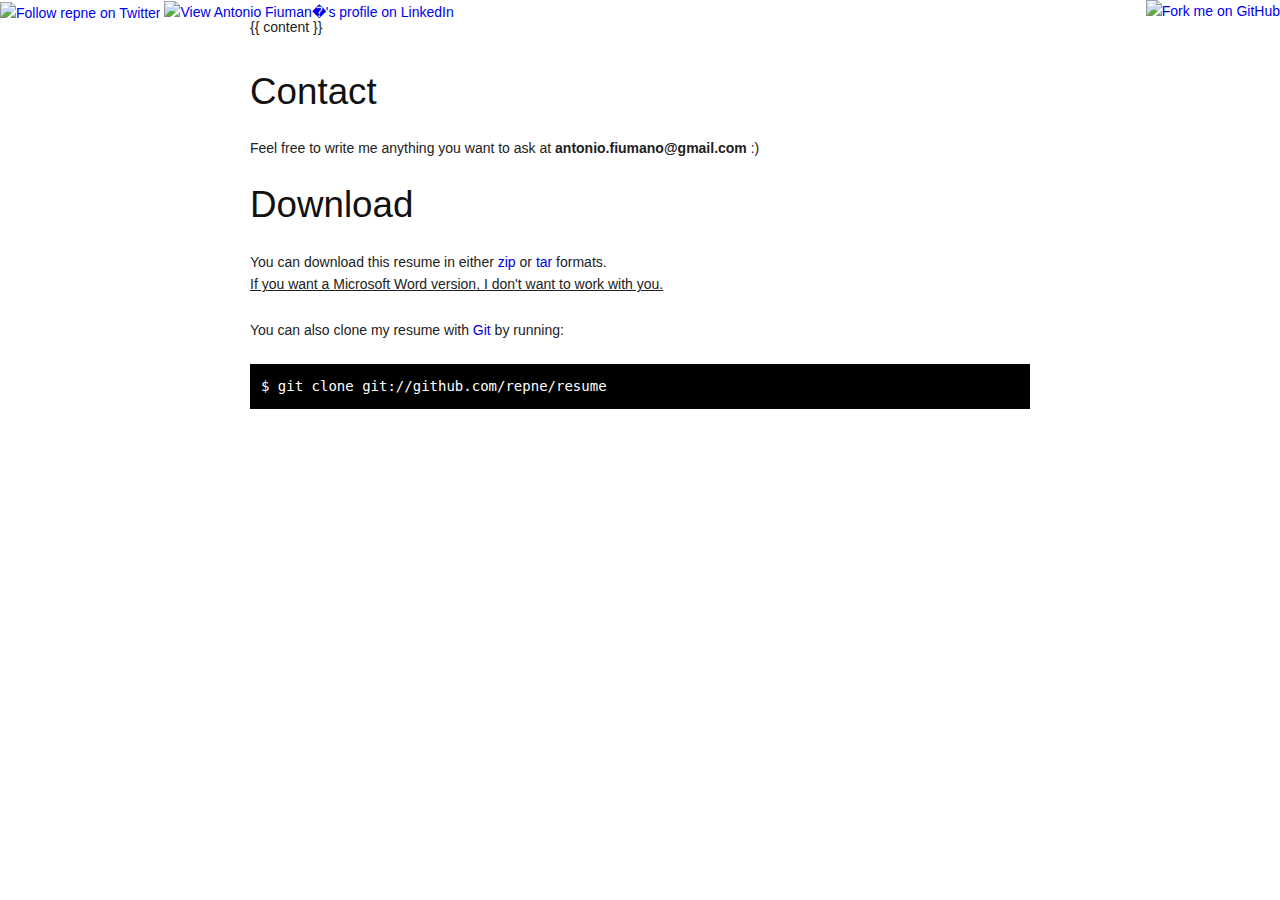
==== _layouts/index.html @ 925244db "more fix printing styles" ====
<!DOCTYPE html>
<html>
<head>
	<meta charset='utf-8'>
	<title>repne/resume @ GitHub</title>
	<style type="text/css">
		body
		{
			font: 14px Helvetica, sans-serif;
			color: #222;
			line-height: 1.625em;
		}
		p, blockquote, pre, code, samp, dl, ol, ul, h4
		{
			margin: 0 0 1.625em;
		}
		h1, h2, h3, h4
		{
			font-size: 1em;
			font-weight: normal;
			color: #111;
		}
		h1
		{
			font-size: 4.25em;
			line-height: 1.1471em;
			margin: 0 0 0.3824em;
		}
		h2
		{
			font-size: 2.625em;
			line-height: 1.2381em;
			margin: 0 0 0.619em;
		}
		pre
		{
			font-family: Menlo, Consolas, 'DejaVu Sans Mono' , Monaco, monospace;
			background: #000;
			color: #fff;
			padding: 11px;
		}
		blockquote
		{
			font-style: italic;
			padding-left: 1.475em;
			border-left: 3px solid #ccc;
		}
		a
		{
			text-decoration: none;
		}
		a:hover
		{
			text-decoration: underline;
		}
		a:focus
		{
			outline: thin dotted;
		}
		a:hover, a:active
		{
			outline: none;
		}
		abbr[title], dfn[title]
		{
			border-bottom: 1px dotted #333;
			cursor: help;
		}
		dfn
		{
			font-style: italic;
		}
		#buttons
		{
			position: absolute;
			top: 0;
			left: 0;
			border: 0;
		}
		#buttons span
		{
			float: left;
			margin-right: 4px;
		}
		#container
		{
			margin: 0 auto;
			width: 780px;
		}
		#content
		{
			margin-top: 16px;
		}
		#content h4
		{
			position: absolute;
			margin-left: -140px;
			float: left;
			text-align: right;
			font-weight: 600;
			color: #444;
			width: 120px;
		}
		#info
		{
			margin-bottom: 30px;
			margin-top: 30px;
		}
		.mapson
		{
			display: none;
		}
		
		
        @media print {
            *
            {
                background: transparent !important;
                color: black !important;
                text-shadow: none !important;
                filter: none !important;
                -ms-filter: none !important;
            }
            a, a:visited
            {
                content: "";
            }
            a[href]:after
            {
                text-decoration: underline;
                content: " " attr(href) "";
            }
            abbr
            {
                content: "";
            }
            abbr[title]:after
            {
                content: " " attr(title) "";
            }
            img
            {
                page-break-inside: avoid;
            }
            @page
            {
                margin: 0.5cm;
            }
            p, h2, h3
            {
                orphans: 3;
                widows: 3;
            }
            h2, h3 {
                page-break-after: avoid;
            }
            
            #forkme, #buttons img
            {
                display: none;
            }
            
            #buttons span
		    {
		        text-align: right;
		        margin-top: 2px;
			    margin-right: 8px;
			    font-size: 0.875em;
		    }
        }
	</style>
</head>
<body>
    <span id="forkme" style="position: absolute; top: 0; right: 0; border: 0;">
	    <a href="http://github.com/repne/resume">
		    <img src="http://s3.amazonaws.com/github/ribbons/forkme_right_darkblue_121621.png" alt="Fork me on GitHub" />
	    </a>
    </span>
	<div id="buttons">
		<span style="margin-top: 2px;">
			<a href="http://www.twitter.com/repne">
				<img src="http://s3.amazonaws.com/twitter-badges/twitter-a.png" alt="Follow repne on Twitter" />
			</a>
		</span>
		<span style="margin-top: 1px;">
			<a href="http://it.linkedin.com/in/antoniofiumano">
				<img src="http://www.linkedin.com/img/webpromo/btn_viewmy_160x25.png" width="160" height="25" border="0" alt="View Antonio Fiuman�'s profile on LinkedIn" />
			</a>
		</span>
	</div>
	<div id="container">
		<div id="content">
			{{ content }}
		</div>
		<div id="info">
            <h2>Contact</h2>
            <p>Feel free to write me anything you want to ask at <strong>antonio.fiumano@<span class="mapson">mapson</span>gmail.com</strong> :)</p>
			<h2>Download</h2>
			<p>
				You can download this resume in either <a href="http://github.com/repne/resume/zipball/master">zip</a> or <a href="http://github.com/repne/resume/tarball/master">tar</a> formats.<br />
				<span style="text-decoration: underline">If you want a Microsoft Word version, I don't want to work with you.</span>
			</p>
			<p>
				You can also clone my resume with <a href="http://git-scm.com">Git</a> by running:
				<pre>$ git clone git://github.com/repne/resume</pre>
			</p>
		</div>
		<p></p>
	</div>
</body>
</html>
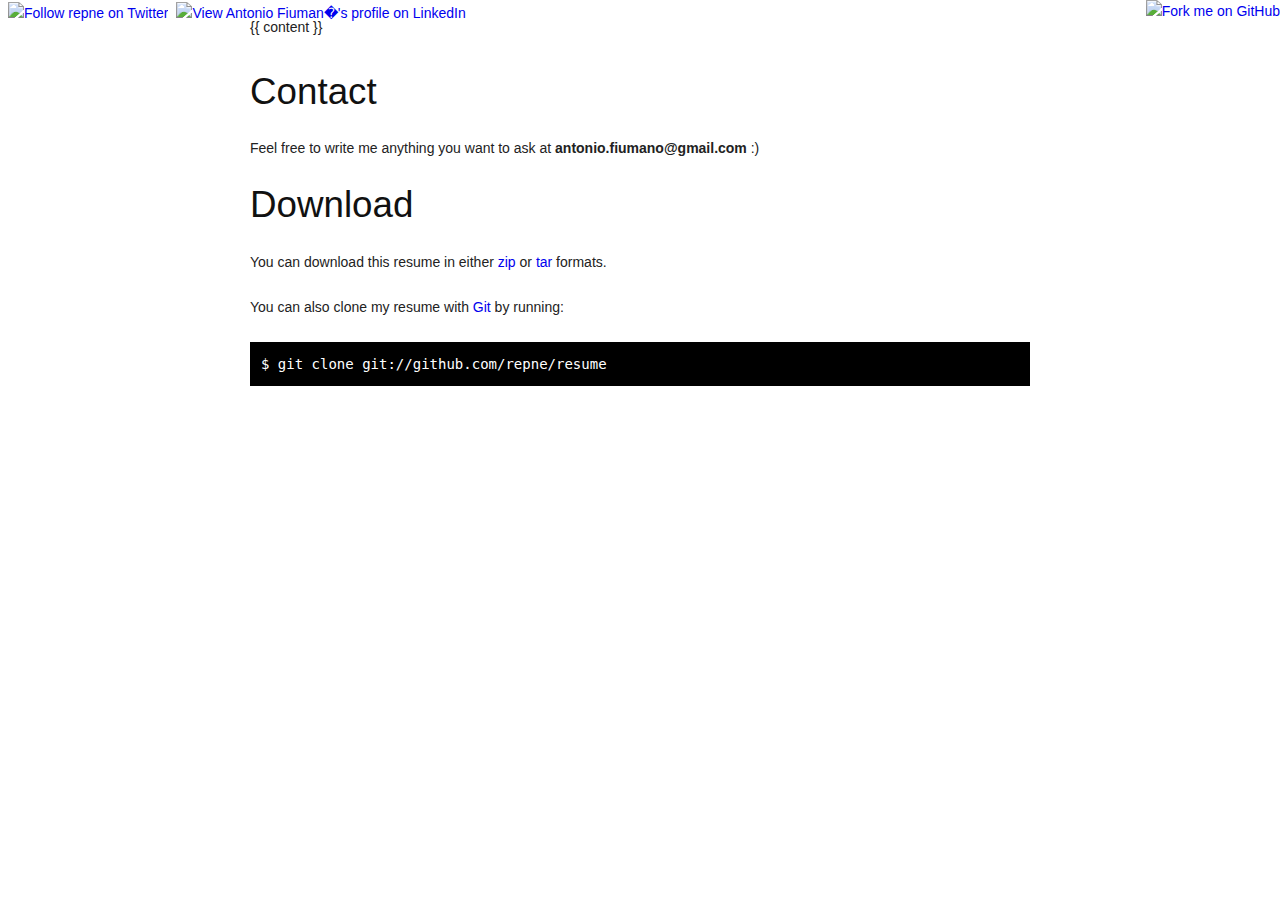
==== commit fbf1565b: "changed h1 size" ====
--- a/_layouts/index.html
+++ b/_layouts/index.html
@@ -4,114 +4,125 @@
 	<meta charset='utf-8'>
 	<title>repne/resume @ GitHub</title>
 	<style type="text/css">
-		body
-		{
-			font: 14px Helvetica, sans-serif;
-			color: #222;
-			line-height: 1.625em;
-		}
-		p, blockquote, pre, code, samp, dl, ol, ul, h4
-		{
-			margin: 0 0 1.625em;
-		}
-		h1, h2, h3, h4
-		{
-			font-size: 1em;
-			font-weight: normal;
-			color: #111;
-		}
-		h1
-		{
-			font-size: 4.25em;
-			line-height: 1.1471em;
-			margin: 0 0 0.3824em;
-		}
-		h2
-		{
-			font-size: 2.625em;
-			line-height: 1.2381em;
-			margin: 0 0 0.619em;
-		}
-		pre
-		{
-			font-family: Menlo, Consolas, 'DejaVu Sans Mono' , Monaco, monospace;
-			background: #000;
-			color: #fff;
-			padding: 11px;
-		}
-		blockquote
-		{
-			font-style: italic;
-			padding-left: 1.475em;
-			border-left: 3px solid #ccc;
-		}
-		a
-		{
-			text-decoration: none;
-		}
-		a:hover
-		{
-			text-decoration: underline;
-		}
-		a:focus
-		{
-			outline: thin dotted;
-		}
-		a:hover, a:active
-		{
-			outline: none;
-		}
-		abbr[title], dfn[title]
-		{
-			border-bottom: 1px dotted #333;
-			cursor: help;
-		}
-		dfn
-		{
-			font-style: italic;
-		}
-		#buttons
-		{
-			position: absolute;
-			top: 0;
-			left: 0;
-			border: 0;
-		}
-		#buttons span
-		{
-			float: left;
-			margin-right: 4px;
-		}
-		#container
-		{
-			margin: 0 auto;
-			width: 780px;
-		}
-		#content
-		{
-			margin-top: 16px;
-		}
-		#content h4
-		{
-			position: absolute;
-			margin-left: -140px;
-			float: left;
-			text-align: right;
-			font-weight: 600;
-			color: #444;
-			width: 120px;
-		}
-		#info
-		{
-			margin-bottom: 30px;
-			margin-top: 30px;
-		}
-		.mapson
-		{
-			display: none;
-		}
-		
-		
+        body
+        {
+            margin: 0;
+            margin: 0 8px 8px 8px;
+            font: 14px Helvetica, sans-serif;
+            color: #222;
+            line-height: 1.625em;
+        }
+        img
+        {
+            border: 0;
+        }
+        p, blockquote, pre, code, samp, dl, ol, ul, h4
+        {
+            margin: 0 0 1.625em;
+        }
+        h1, h2, h3, h4
+        {
+            font-size: 1em;
+            font-weight: normal;
+            color: #111;
+        }
+        h1
+        {
+            font-size: 3.25em;
+            line-height: 1.1471em;
+            margin: 0 0 0.3824em;
+        }
+        h2
+        {
+            font-size: 2.625em;
+            line-height: 1.2381em;
+            margin: 0 0 0.619em;
+        }
+        pre
+        {
+            font-family: Menlo, Consolas, 'DejaVu Sans Mono' , Monaco, monospace;
+            background: #000;
+            color: #fff;
+            padding: 11px;
+        }
+        blockquote
+        {
+            font-style: italic;
+            padding-left: 1.475em;
+            border-left: 3px solid #ccc;
+        }
+        a
+        {
+            text-decoration: none;
+        }
+        a:hover
+        {
+            text-decoration: underline;
+        }
+        a:focus
+        {
+            outline: thin dotted;
+        }
+        a:hover, a:active
+        {
+            outline: none;
+        }
+        abbr[title], dfn[title]
+        {
+            border-bottom: 1px dotted #333;
+            cursor: help;
+        }
+        dfn
+        {
+            font-style: italic;
+        }
+        #buttons
+        {
+            position: absolute;
+            top: 0;
+            left: 8px;
+            border: 0;
+        }
+        #buttons span
+        {
+            float: left;
+            margin-right: 8px;
+            margin-top: 2px;
+        }
+        #container
+        {
+            margin: 0 auto;
+            width: 780px;
+        }
+        #content
+        {
+            margin-top: 16px;
+        }
+        #content h4
+        {
+            position: absolute;
+            margin-left: -140px;
+            float: left;
+            text-align: right;
+            font-weight: 600;
+            color: #444;
+            width: 120px;
+        }
+        #info
+        {
+            margin-bottom: 30px;
+            margin-top: 30px;
+        }
+        .mapson
+        {
+            display: none;
+        }
+        .webinfo
+        {
+            display: none;
+        }
+        
+        
         @media print {
             *
             {
@@ -123,12 +134,12 @@
             }
             a, a:visited
             {
-                content: "";
+                color: #222 !important;
+                text-decoration: none;
             }
             a[href]:after
             {
-                text-decoration: underline;
-                content: " " attr(href) "";
+                content: " (" attr(href) ")";
             }
             abbr
             {
@@ -151,22 +162,36 @@
                 orphans: 3;
                 widows: 3;
             }
-            h2, h3 {
+            h2, h3
+            {
                 page-break-after: avoid;
             }
-            
-            #forkme, #buttons img
+            pre
+            {
+                padding: 0;
+            }
+            #content
+            {
+                margin-top: 0;
+            }
+            #forkme, #buttons
             {
                 display: none;
             }
-            
-            #buttons span
-		    {
-		        text-align: right;
-		        margin-top: 2px;
-			    margin-right: 8px;
-			    font-size: 0.875em;
-		    }
+            #content h4
+            {
+                position:relative;
+                margin-left: 0;
+                float: none;
+                text-align: left;
+                font-weight: 700;
+                color: #444;
+                width: auto;
+            }
+            .webinfo
+            {
+                display: block;
+            }
         }
 	</style>
 </head>
@@ -176,18 +201,18 @@
 		    <img src="http://s3.amazonaws.com/github/ribbons/forkme_right_darkblue_121621.png" alt="Fork me on GitHub" />
 	    </a>
     </span>
-	<div id="buttons">
-		<span style="margin-top: 2px;">
-			<a href="http://www.twitter.com/repne">
-				<img src="http://s3.amazonaws.com/twitter-badges/twitter-a.png" alt="Follow repne on Twitter" />
-			</a>
-		</span>
-		<span style="margin-top: 1px;">
-			<a href="http://it.linkedin.com/in/antoniofiumano">
-				<img src="http://www.linkedin.com/img/webpromo/btn_viewmy_160x25.png" width="160" height="25" border="0" alt="View Antonio Fiuman�'s profile on LinkedIn" />
-			</a>
-		</span>
-	</div>
+    <div id="buttons">
+        <span>
+            <a href="http://www.twitter.com/repne">
+                <img src="http://s3.amazonaws.com/twitter-badges/twitter-a.png" alt="Follow repne on Twitter" />
+            </a>
+        </span>
+        <span>
+            <a href="http://it.linkedin.com/in/antoniofiumano">
+                <img src="http://www.linkedin.com/img/webpromo/btn_viewmy_160x25.png" width="160" height="23" border="0" alt="View Antonio Fiuman�'s profile on LinkedIn" />
+            </a>
+        </span>
+    </div>
 	<div id="container">
 		<div id="content">
 			{{ content }}
@@ -195,10 +220,11 @@
 		<div id="info">
             <h2>Contact</h2>
             <p>Feel free to write me anything you want to ask at <strong>antonio.fiumano@<span class="mapson">mapson</span>gmail.com</strong> :)</p>
+            <p class="webinfo">You can find more about me on <a href="http://www.twitter.com/repne">Twitter</a> and <a href="http://it.linkedin.com/in/antoniofiumano">LinkedIn</a></p>
+            <p class="webinfo">This resume is hosted on <a href="http://repne.github.com/resume/">GitHub</a></p>
 			<h2>Download</h2>
 			<p>
 				You can download this resume in either <a href="http://github.com/repne/resume/zipball/master">zip</a> or <a href="http://github.com/repne/resume/tarball/master">tar</a> formats.<br />
-				<span style="text-decoration: underline">If you want a Microsoft Word version, I don't want to work with you.</span>
 			</p>
 			<p>
 				You can also clone my resume with <a href="http://git-scm.com">Git</a> by running:
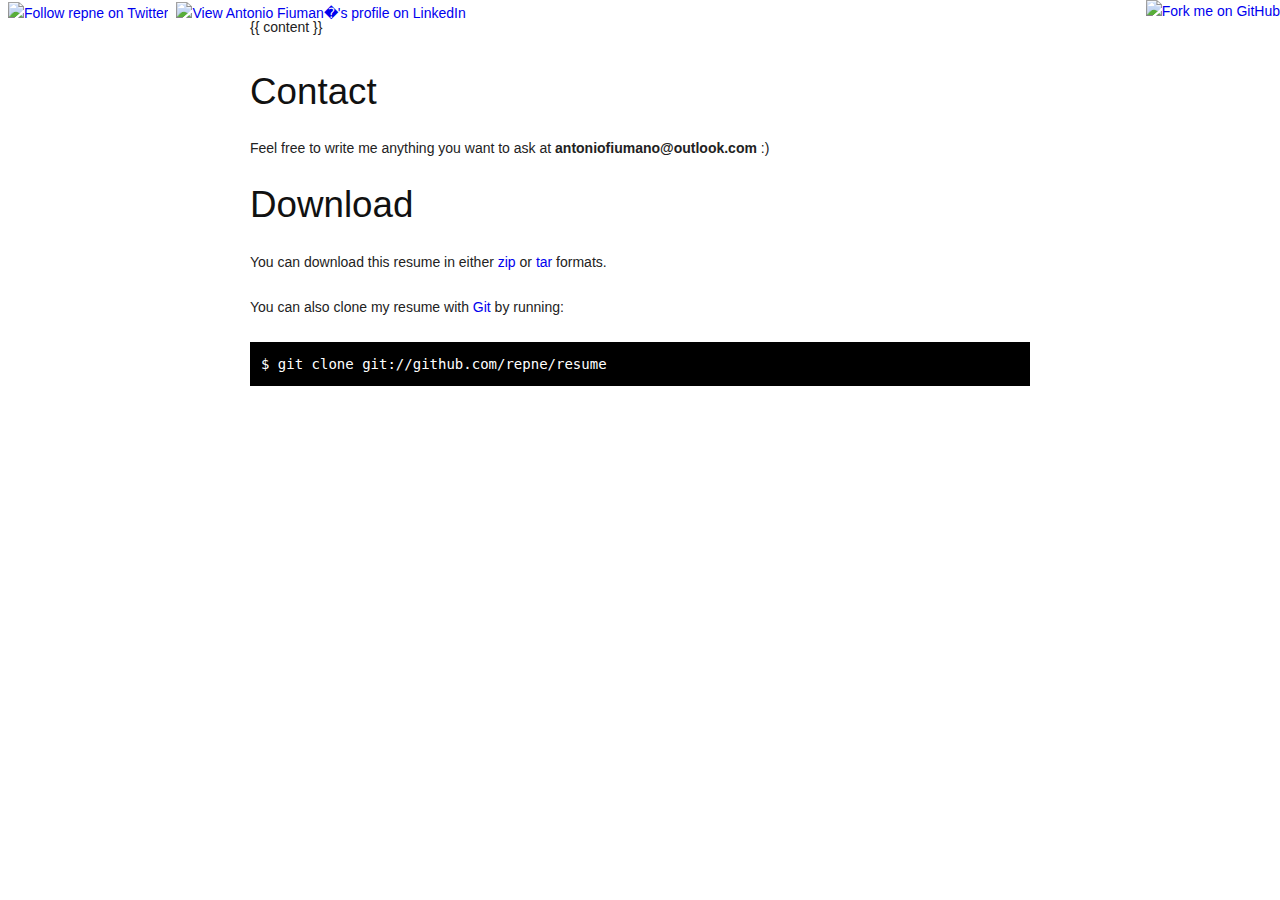
==== commit 81436f68: "Update index.html" ====
--- a/_layouts/index.html
+++ b/_layouts/index.html
@@ -16,7 +16,7 @@
         {
             border: 0;
         }
-        p, blockquote, pre, code, samp, dl, ol, ul, h4
+        p, blockquote, pre, code, samp, dl, ol, ul, h3, h4
         {
             margin: 0 0 1.625em;
         }
@@ -37,6 +37,12 @@
             font-size: 2.625em;
             line-height: 1.2381em;
             margin: 0 0 0.619em;
+        }
+        h3
+        {
+            font-size: 1.55em;
+            line-height: 1.3282em;
+            margin: 0 0 0.820em;
         }
         pre
         {
@@ -97,6 +103,16 @@
         #content
         {
             margin-top: 16px;
+        }
+        #content h3
+        {
+	    position:relative;
+	    margin-left: 0;
+	    float: none;
+	    text-align: left;
+	    font-weight: 700;
+	    color: #333;
+	    width: auto;
         }
         #content h4
         {
@@ -166,6 +182,11 @@
             {
                 page-break-after: avoid;
             }
+            h1
+            {
+            	font-size: 2.75em;
+            	line-height: 1em;
+            }
             pre
             {
                 padding: 0;
@@ -177,6 +198,16 @@
             #forkme, #buttons
             {
                 display: none;
+            }
+            #content h3
+            {
+                position:relative;
+                margin-left: 0;
+                float: none;
+                text-align: left;
+                font-weight: 700;
+                color: #333;
+                width: auto;
             }
             #content h4
             {
@@ -219,8 +250,8 @@
 		</div>
 		<div id="info">
             <h2>Contact</h2>
-            <p>Feel free to write me anything you want to ask at <strong>antonio.fiumano@<span class="mapson">mapson</span>gmail.com</strong> :)</p>
-            <p class="webinfo">You can find more about me on <a href="http://www.twitter.com/repne">Twitter</a> and <a href="http://it.linkedin.com/in/antoniofiumano">LinkedIn</a></p>
+            <p>Feel free to write me anything you want to ask at <strong>antoniofiumano@<span class="mapson">mapson</span>outlook.com</strong> :)</p>
+            <p class="webinfo">You can find more about me on <a href="http://it.linkedin.com/in/antoniofiumano">LinkedIn</a></p>
             <p class="webinfo">This resume is hosted on <a href="http://repne.github.com/resume/">GitHub</a></p>
 			<h2>Download</h2>
 			<p>
